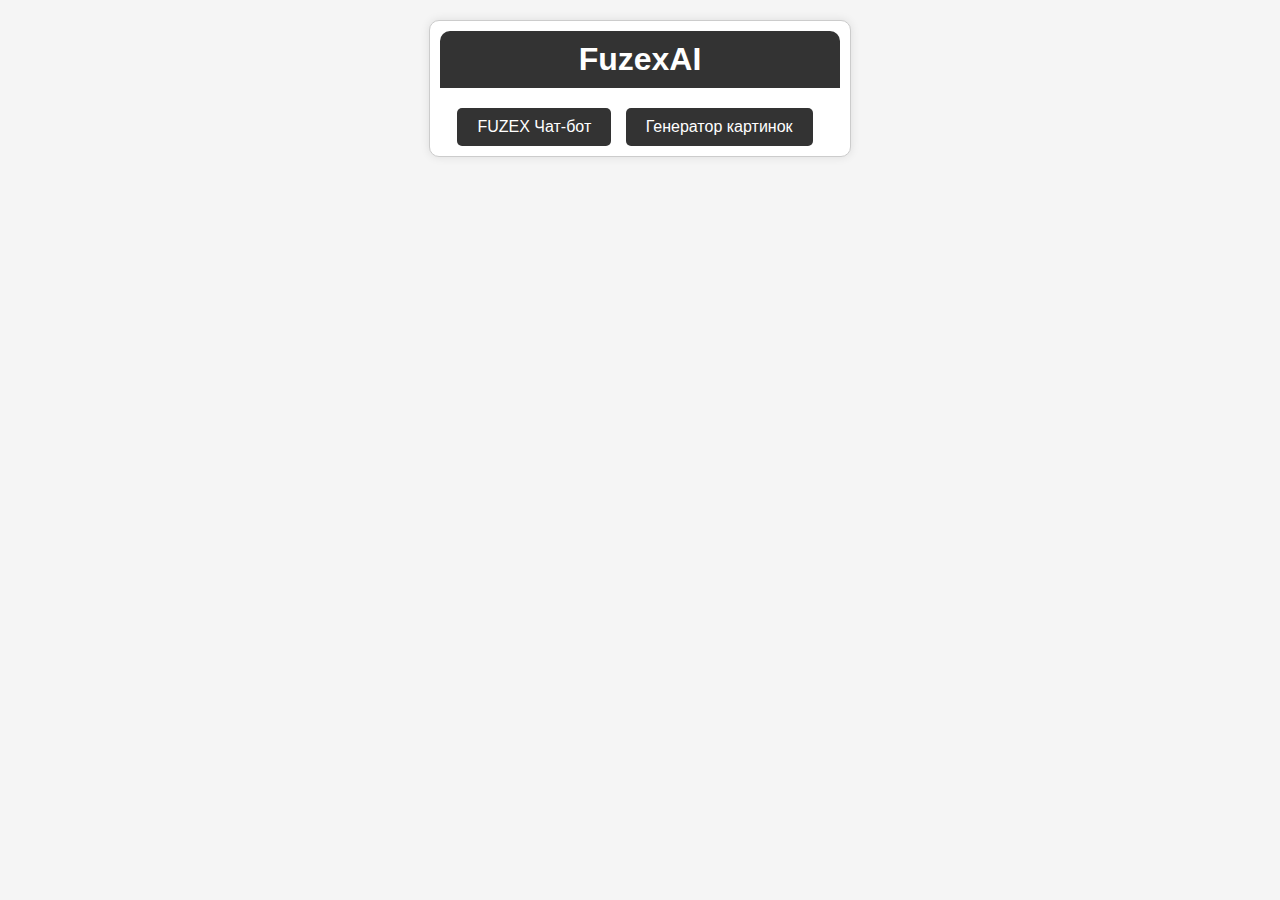
==== index.html @ cdddce8f "new commit" ====
<!DOCTYPE html>
<html>
<head>
    <title>FuzexAI</title>
    <link rel="icon" href="FUZEXLOGO.png" type="image/png">
    <style>
        body {
            font-family: Arial, sans-serif;
            background-color: #f5f5f5;
            margin: 0;
            padding: 0;
            color: #333;
        }
        .container {
            width: 400px;
            margin: 20px auto;
            background-color: #fff;
            border: 1px solid #ccc;
            border-radius: 10px;
            padding: 10px;
            box-shadow: 0px 0px 10px rgba(0, 0, 0, 0.1);
        }
        .header {
            background-color: #333;
            color: #fff;
            padding: 10px;
            text-align: center;
            border-radius: 10px 10px 0 0;
        }
        .header h1 {
            margin: 0;
        }
        .buttons {
            text-align: center;
            margin-top: 20px;
        }
        .button {
            display: inline-block;
            padding: 10px 20px;
            background-color: #333;
            color: #fff;
            border: none;
            cursor: pointer;
            font-size: 16px;
            border-radius: 5px;
            margin-right: 10px;
        }
        .button:hover {
            background-color: #444;
        }
        .content {
            display: none;
        }
        .chat-box,
        .image-generator {
            display: none;
            margin-top: 20px;
        }
        .message-list {
            list-style: none;
            padding: 0;
            margin: 0;
            height: 300px;
            background-color: #f1f1f1;
            border-radius: 5px;
            overflow-y: auto;
            padding: 10px;
        }
        .message-item {
            margin-bottom: 10px;
            padding: 8px;
            border-radius: 5px;
            max-width: 80%;
            clear: both;
        }
        .user-message {
            background-color: #f1f1f1;
            color: #333;
            float: right;
        }
        .bot-message {
            background-color: #4CAF50;
            color: #fff;
            float: left;
        }
        .chat-input-container {
            display: flex;
            margin-top: 10px;
        }
        .chat-input {
            flex-grow: 1;
            padding: 5px;
            font-size: 16px;
            border: none;
            border-bottom: 1px solid #ccc;
            outline: none;
            border-radius: 5px 0 0 5px;
        }
        .send-button {
            padding: 10px;
            background-color: #333;
            color: #fff;
            border: none;
            cursor: pointer;
            font-size: 16px;
            border-radius: 0 5px 5px 0;
        }
        .send-button:hover {
            background-color: #444;
        }
        .image-input {
            width: 100%;
            padding: 5px;
            margin-top: 10px;
            font-size: 16px;
            border: none;
            border-bottom: 1px solid #ccc;
            outline: none;
        }
        .send-button {
            display: block;
            width: 100%;
            padding: 10px;
            background-color: #333;
            color: #fff;
            border: none;
            cursor: pointer;
            font-size: 16px;
            border-radius: 5px;
            margin-top: 10px;
        }
        .send-button:hover {
            background-color: #444;
        }
        .image-feed {
            margin-top: 20px;
        }
        .image-item {
            background-color: #f1f1f1;
            border-radius: 5px;
            padding: 10px;
            margin-bottom: 10px;
            overflow: hidden;
        }
        .image-content {
            text-align: center;
        }
        .image-content img {
            max-width: 100%;
            height: auto;
            border-radius: 5px;
        }
        .image-content p {
            margin-top: 5px;
            font-size: 14px;
        }
    </style>
</head>
<body>
    <div class="container">
        <div class="header">
            <h1>FuzexAI</h1>
        </div>

        <div class="buttons">
            <button class="button" onclick="showChatBox()">FUZEX Чат-бот</button>
            <button class="button" onclick="showImageGenerator()">Генератор картинок</button>
        </div>

        <div class="content chat-box" id="chat-box">
            <ul class="message-list" id="message-list">
                <li class="message-item bot-message">
                    Привет! Чем я могу помочь?
                </li>
            </ul>
            <div class="chat-input-container">
                <input type="text" class="chat-input" id="user-input" placeholder="Введите ваш вопрос...">
                <button class="send-button" onclick="sendMessage()">Отправить</button>
            </div>
        </div>

        <div class="content image-generator" id="image-generator">
            <input type="text" class="image-input" id="image-input" placeholder="Введите текст для генерации картинки...">
            <button class="send-button" onclick="generateImage()">Создать картинку</button>
            <div class="image-feed" id="image-feed"></div>
        </div>
    </div>

    <script>
        var chatBox = document.getElementById("chat-box");
        var imageGenerator = document.getElementById("image-generator");
        var userInput = document.getElementById("user-input");
        var imageInput = document.getElementById("image-input");
        var messageList = document.getElementById("message-list");
        var imageFeed = document.getElementById("image-feed");

        function showChatBox() {
            chatBox.style.display = "block";
            imageGenerator.style.display = "none";
        }

        function showImageGenerator() {
            chatBox.style.display = "none";
            imageGenerator.style.display = "block";
        }

        function sendMessage() {
            var userMessage = userInput.value;
            addMessage(userMessage, "user");
            getBotResponse(userMessage);
            userInput.value = "";
        }

        function addMessage(message, sender) {
            var messageItem = document.createElement("li");
            messageItem.classList.add("message-item");
            messageItem.classList.add(sender + "-message");
            messageItem.textContent = message;
            messageList.appendChild(messageItem);
            messageList.scrollTop = messageList.scrollHeight;
        }

        function getBotResponse(userMessage) {
            var botResponses = {
                "привет": [
                    "Привет! Как я могу помочь?",
                    "Здравствуйте! Чем я могу помочь вам сегодня?",
                    "Приветствую! В чем вопрос?",
                    "Добрый день! Чем я могу быть полезным?",
                    "Привет! Чем могу помочь?",
                    "Здравствуйте! Чем могу помочь вам?"
                ],
                "как дела?": [
                    "У меня все хорошо, спасибо!",
                    "Все отлично! Как могу помочь вам?",
                    "Дела идут неплохо. Чем могу помочь?",
                    "Я всего лишь бот, но спасибо, что спрашиваете! Чем могу помочь?",
                    "Я бот, но все хорошо. Чем я могу помочь?",
                    "Как у вас? Чем могу помочь?"
                ],
                "как тебя звать?": [
                    "Меня звать FUZEXAI, рад приветствовать тебя!",
                    "Мое имя - FUZEX, я умный чатбот."
                ],
                "пока": [
                    "Рад был помочь, до свидания!",
                    "Всего хорошого! До свидания!"
                ],
                // Добавьте здесь еще варианты ответов для других фраз
            };

            userMessage = userMessage.toLowerCase().trim();
            var botResponseOptions = botResponses[userMessage];

            if (botResponseOptions) {
                var randomIndex = Math.floor(Math.random() * botResponseOptions.length);
                var botResponse = botResponseOptions[randomIndex];

                setTimeout(function () {
                    addMessage(botResponse, "bot");
                }, 1000); // Эмуляция задержки ответа бота на 1 секунду (для реалистичности)
            } else {
                var defaultResponse = "Извините, я не понял ваш вопрос.";
                setTimeout(function () {
                    addMessage(defaultResponse, "bot");
                }, 1000);
            }
        }

        function generateImage() {
            var text = imageInput.value;
            if (text.trim() !== "") {
                fetch(`https://picsum.photos/400/300?random=${text}`)
                    .then(response => {
                        if (response.ok) {
                            return response.url;
                        } else {
                            throw new Error("Ошибка при загрузке изображения");
                        }
                    })
                    .then(imageUrl => {
                        addImage(text, imageUrl);
                        imageInput.value = "";
                    })
                    .catch(error => {
                        console.error(error);
                    });
            }
        }

        function addImage(text, imageUrl) {
            var imageItem = document.createElement("div");
            imageItem.classList.add("image-item");
            imageItem.innerHTML = `
                <div class="image-content">
                    <img src="${imageUrl}" alt="${text}">
                    <p>${text}</p>
                </div>
            `;
            imageFeed.appendChild(imageItem);
        }
    </script>
</body>
</html>
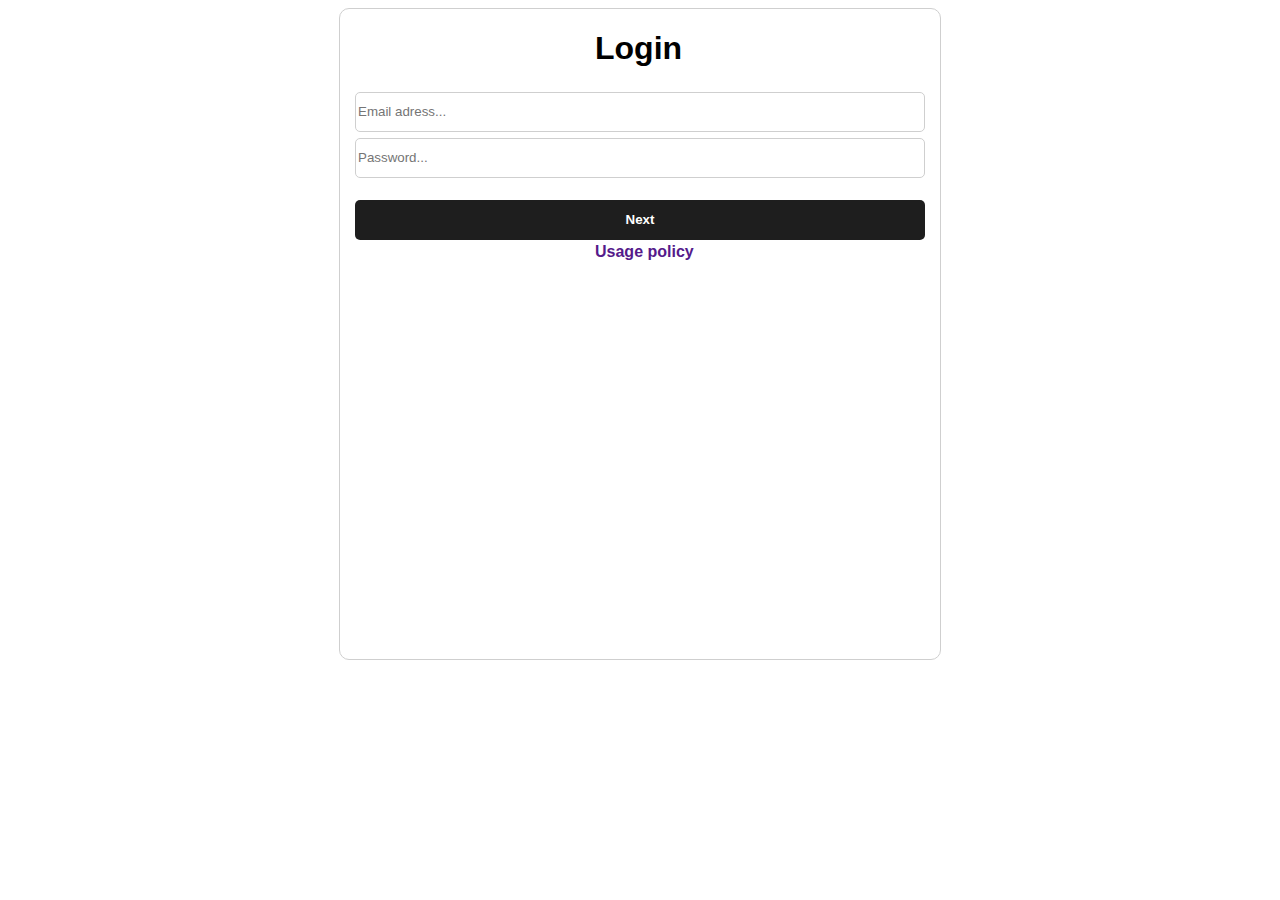
==== commit e5f96985: "New update" ====
--- a/index.html
+++ b/index.html
@@ -2,15 +2,58 @@
 <html>
 <head>
     <title>FuzexAI</title>
-    <link rel="icon" href="FUZEXLOGO.png" type="image/png">
+    <link rel="icon" href="Logo.png" type="image/png">
+    <meta name="viewport" content="user-scalable=no, initial-scale=1, maximum-scale=1, minimum-scale=1, width=device-width">
+    <meta name="description" content="FuzexAI is an intelligent chatbot equipped with the unique ability to generate custom images. Seamlessly blending AI-powered conversational capabilities with image creation functionalities."/>
+    <meta name="keywords" content="FuzexAI, fuzex, ai, aichatbot, chat, chatbot"/>
+    <!--<script>
+        // Проверяем, если ширина экрана меньше определенного значения (например, для мобильных устройств)
+        if (window.innerWidth <= 768) {
+          // Перенаправляем на mobile.html
+          window.location.href = "mobile.html";
+        }
+    </script>-->
     <style>
-        body {
+        /*body {
             font-family: Arial, sans-serif;
             background-color: #f5f5f5;
             margin: 0;
             padding: 0;
             color: #333;
-        }
+        }*/
+
+        body {
+        font-family: Arial, sans-serif;
+        display: flex;
+        flex-direction: column;
+        align-items: center;
+        justify-content: center; /* Добавили выравнивание по вертикали */
+        height: 100vh;
+        margin: 0;
+        background-image: url("background.jpg"); /* Замените на путь к вашей картинке */
+        background-size: cover;
+        background-repeat: no-repeat;
+        }
+
+        /* Стилизованный скроллбар */
+        body::-webkit-scrollbar {
+            width: 8px;
+            height: 16px;
+        }
+
+        body::-webkit-scrollbar-track {
+           background: transparent;
+        }
+
+        body::-webkit-scrollbar-thumb {
+            background-color: #888;
+            border-radius: 10px;
+        }
+
+        body::-webkit-scrollbar-thumb:hover {
+            background-color: #555;
+        }
+
         .container {
             width: 400px;
             margin: 20px auto;
@@ -74,8 +117,8 @@
             clear: both;
         }
         .user-message {
-            background-color: #f1f1f1;
-            color: #333;
+            background-color: #333;
+            color: #ffffff;
             float: right;
         }
         .bot-message {
@@ -154,6 +197,55 @@
             margin-top: 5px;
             font-size: 14px;
         }
+        .open-settings-button {
+            position: fixed;
+            bottom: 20px;
+            right: 20px;
+            cursor: pointer;
+            background-color: #333;
+            border: none;
+            border-radius: 5px;
+            outline: none;
+            z-index: 1000;
+            width: 50px;
+            height: 50px;
+        }
+
+        .open-settings-button img {
+            width: 70%;
+            height: 70%;
+        }
+
+        .buttons-container {
+            width: 100%;
+            overflow: auto; /* Включаем горизонтальный скролл */
+        }
+
+        .buttons {
+            text-align: center;
+            white-space: nowrap; /* Запрещаем перенос текста */
+            height: 60px;
+        }
+        /* Стилизация горизонтального скроллбара для .scrollframe */
+.buttons-container::-webkit-scrollbar {
+    height: 8px; /* Высота скроллбара */
+}
+
+.buttons-container::-webkit-scrollbar-track {
+    background: #f1f1f1; /* Цвет фона трека скроллбара */
+}
+
+.buttons-container::-webkit-scrollbar-thumb {
+    background-color: #888; /* Цвет ползунка скроллбара */
+    border-radius: 10px; /* Скругление углов ползунка */
+}
+
+.buttons-container::-webkit-scrollbar-thumb:hover {
+    background-color: #555; /* Цвет ползунка при наведении курсора */
+}
+
+@media screen and (max-width: 600px) {
+}
     </style>
 </head>
 <body>
@@ -162,9 +254,61 @@
             <h1>FuzexAI</h1>
         </div>
 
-        <div class="buttons">
-            <button class="button" onclick="showChatBox()">FUZEX Чат-бот</button>
-            <button class="button" onclick="showImageGenerator()">Генератор картинок</button>
+        <!--<div class="buttons">-->
+            <!--<button class="button" onclick="showChatBox()">FUZEX Чат-бот</button>-->
+
+                <!--<button class="button" onclick="showChatBox()">
+                    <img src="" alt="">
+                    FUZEX Чат-бот
+                </button>
+                
+                <button class="button" style="margin-right: 10px;" onclick="showImageGenerator()">
+                    <img src="" alt="">
+                    Генератор картинок
+                </button>
+            </div>
+            
+            <div class="buttons">
+                <button class="button" onclick="showTTSBox()">
+                    <img src="" alt="">
+                    FUZEX-TTS
+                </button>
+                
+                <button class="button" style="margin-right: 10px;" onclick="showImageGenerator()">
+                    <img src="" alt="">
+                    button
+                </button>-->
+            
+            <!--<button class="button" onclick="showImageGenerator()">Генератор картинок</button>-->
+        <!--</div>-->
+
+        <div class="buttons-container">
+            <div class="buttons">
+                <button class="button" onclick="showChatBox()">
+                    <img src="" alt="">
+                    ✉FUZEX Чат-бот
+                </button>
+                
+                <button class="button" onclick="showImageGenerator()">
+                    <img src="" alt="">
+                    ✦Генератор картинок
+                </button>
+                
+                <button class="button" onclick="showFuzexTTS()">
+                    <img src="" alt="">
+                    ☄FUZEX-TTS
+                </button>
+
+                <button class="button" onclick="showFuzexCode()">
+                    <img src="" alt="">
+                    ΞСписок чатов
+                </button>
+
+                <button class="button" onclick="showFuzexCode()">
+                    <img src="" alt="">
+                    ⚙Настройки бота
+                </button>
+            </div>
         </div>
 
         <div class="content chat-box" id="chat-box">
@@ -184,6 +328,31 @@
             <button class="send-button" onclick="generateImage()">Создать картинку</button>
             <div class="image-feed" id="image-feed"></div>
         </div>
+
+        <div class="content image-generator" id="image-generator">
+            <input type="text" class="image-input" id="image-input" placeholder="Введите текст для озвучки его голосом...">
+            <button class="send-button" onclick="generateImage()">Озвучить</button>
+            <div class="image-feed" id="image-feed"></div>
+        </div>
+    </div>
+
+    <div class="open-settings-button">
+        <!-- Добавим кнопку-картинку -->
+        <a href="Registration.html">
+            <img src="Settings.png" alt="Open Index">
+        </a>
+    </div>
+
+    <div class="open-settings-button">
+        <a href="Registration.html">
+            <img src="Settings.png" alt="Open Index">
+        </a>
+    </div>
+
+    <div class="open-settings-button">
+        <a href="Registration.html">
+            <img src="Settings.png" alt="Open Index">
+        </a>
     </div>
 
     <script>
@@ -194,14 +363,22 @@
         var messageList = document.getElementById("message-list");
         var imageFeed = document.getElementById("image-feed");
 
+        const authorized = localStorage.getItem('authorized');
+
+        if (!authorized || authorized === 'false') {
+            window.location.href = 'Auth.html';
+        }
+
         function showChatBox() {
             chatBox.style.display = "block";
             imageGenerator.style.display = "none";
+            //mainMenuLabel.textContent = "";
         }
 
         function showImageGenerator() {
             chatBox.style.display = "none";
             imageGenerator.style.display = "block";
+            //mainMenuLabel.textContent = "";
         }
 
         function sendMessage() {
@@ -222,6 +399,11 @@
 
         function getBotResponse(userMessage) {
             var botResponses = {
+                "hello": [
+                    "Hello! How can I help you today?",
+                    "Hi there! How can I assist you today?",
+                    "Hey! How can I help you today?"
+                ],
                 "привет": [
                     "Привет! Как я могу помочь?",
                     "Здравствуйте! Чем я могу помочь вам сегодня?",
@@ -244,7 +426,12 @@
                 ],
                 "пока": [
                     "Рад был помочь, до свидания!",
-                    "Всего хорошого! До свидания!"
+                    "Всего хорошего! До свидания!"
+                ],
+                "напиши код": [
+                    "Хорошо, вот простой код на языке програмированния Python: print('HelloWorld!')",
+                    "Хорошо, вот простой код на языке програмированния Python: variable = 'text' print(variable)",
+                    "Хорошо, вот простой код на языке програмированния JavaScript: console.log('HelloWorld!')"
                 ],
                 // Добавьте здесь еще варианты ответов для других фраз
             };
@@ -270,21 +457,15 @@
         function generateImage() {
             var text = imageInput.value;
             if (text.trim() !== "") {
-                fetch(`https://picsum.photos/400/300?random=${text}`)
-                    .then(response => {
-                        if (response.ok) {
-                            return response.url;
-                        } else {
-                            throw new Error("Ошибка при загрузке изображения");
-                        }
-                    })
-                    .then(imageUrl => {
-                        addImage(text, imageUrl);
-                        imageInput.value = "";
-                    })
-                    .catch(error => {
-                        console.error(error);
-                    });
+                var image = new Image();
+                image.src = `https://source.unsplash.com/400x300/?${text}`;
+                image.onload = function() {
+                    addImage(text, image.src);
+                    imageInput.value = "";
+                };
+                image.onerror = function(error) {
+                    console.error("Ошибка при загрузке изображения:", error);
+                };
             }
         }
 
@@ -300,5 +481,22 @@
             imageFeed.appendChild(imageItem);
         }
     </script>
+    <!--<script>
+        // Проверяем, содержит ли текущий URL подстроку /Authorization
+        if (window.location.href.includes("")) {
+            // Перенаправляем на страницу index.html
+            window.location.href = "index.html";
+        } else if(window.location.href.includes("#Registration")) {
+            // Перенаправляем на страницу Registration.html
+            window.location.href = "Registration.html";
+        } else if(window.location.href.includes("#Authorization")) {
+            // Перенаправляем на страницу Authorization.html
+            window.location.href = "Registration.html";
+        } else {
+            // Если нет /Authorization в URL, запускаем ошибку
+            window.location.href = "Error_Page.html";
+        }
+    </script>-->
 </body>
 </html>
+
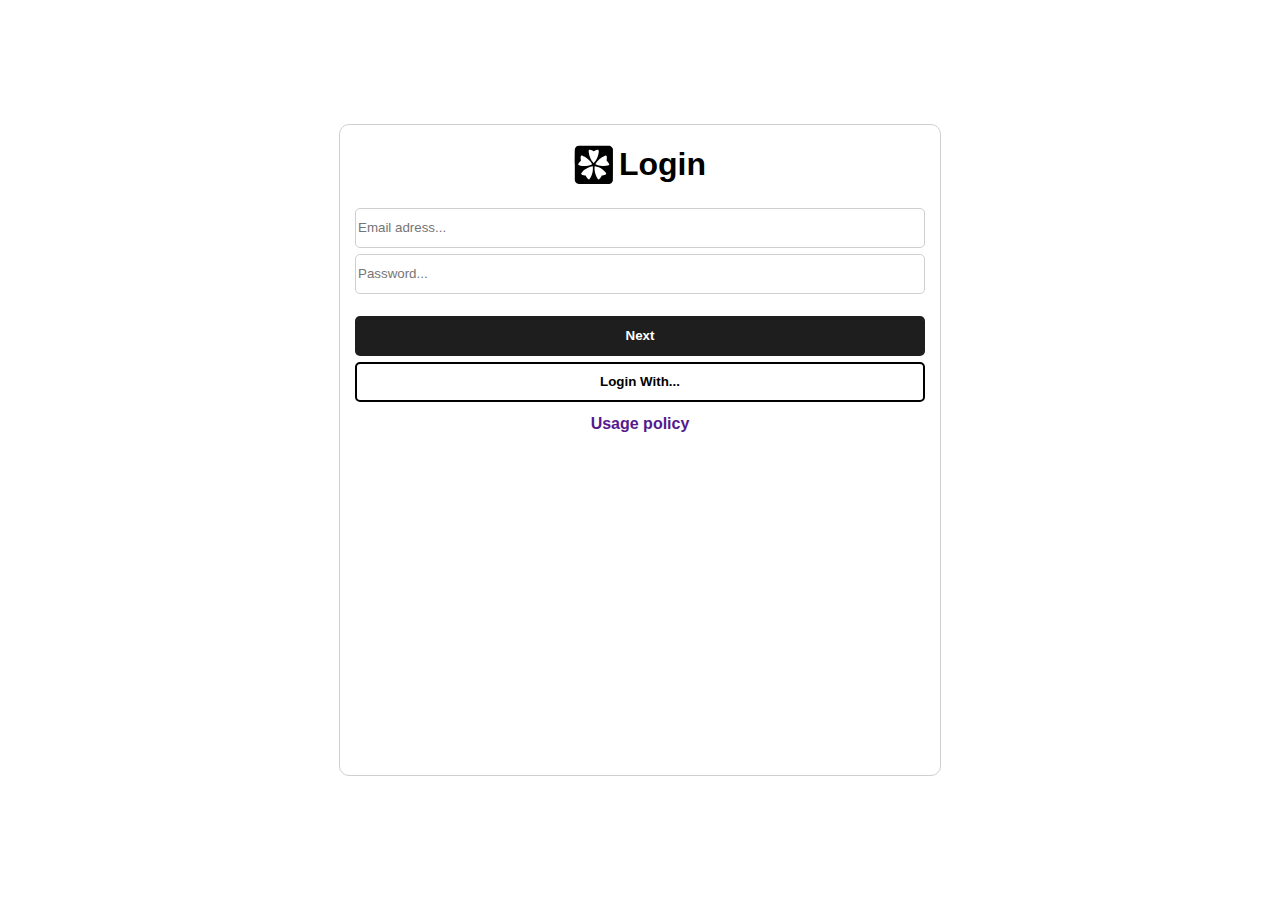
==== commit 2c907d7b: "New update" ====
--- a/index.html
+++ b/index.html
@@ -1,9 +1,9 @@
 <!DOCTYPE html>
 <html>
 <head>
+    <meta name="viewport" content="user-scalable=no, initial-scale=1, maximum-scale=1, minimum-scale=1, width=device-width">
     <title>FuzexAI</title>
-    <link rel="icon" href="Logo.png" type="image/png">
-    <meta name="viewport" content="user-scalable=no, initial-scale=1, maximum-scale=1, minimum-scale=1, width=device-width">
+    <link rel="icon" href="content/Logo.png" type="image/png">
     <meta name="description" content="FuzexAI is an intelligent chatbot equipped with the unique ability to generate custom images. Seamlessly blending AI-powered conversational capabilities with image creation functionalities."/>
     <meta name="keywords" content="FuzexAI, fuzex, ai, aichatbot, chat, chatbot"/>
     <!--<script>
@@ -23,52 +23,76 @@
         }*/
 
         body {
-        font-family: Arial, sans-serif;
-        display: flex;
-        flex-direction: column;
-        align-items: center;
-        justify-content: center; /* Добавили выравнивание по вертикали */
-        height: 100vh;
-        margin: 0;
-        background-image: url("background.jpg"); /* Замените на путь к вашей картинке */
-        background-size: cover;
-        background-repeat: no-repeat;
+            font-family: Arial, sans-serif;
+            display: flex;
+            flex-direction: column;
+            align-items: center;
+            justify-content: center; /* Добавили выравнивание по вертикали */
+            height: 100vh;
+            margin: 0;
+            /*background-image: url("content/Background.jpg");*/ /* Замените на путь к вашей картинке */
+            background-size: cover;
+            background-repeat: no-repeat;
+            -webkit-tap-highlight-color: transparent;
         }
 
         /* Стилизованный скроллбар */
-        body::-webkit-scrollbar {
+        ::-webkit-scrollbar {
             width: 8px;
             height: 16px;
         }
 
-        body::-webkit-scrollbar-track {
+        ::-webkit-scrollbar-track {
            background: transparent;
         }
 
-        body::-webkit-scrollbar-thumb {
+        ::-webkit-scrollbar-thumb {
             background-color: #888;
             border-radius: 10px;
         }
 
-        body::-webkit-scrollbar-thumb:hover {
+        ::-webkit-scrollbar-thumb:hover {
             background-color: #555;
         }
 
         .container {
-            width: 400px;
+            width: 550px; /*400px*/
+            min-height: 600px;
+            max-height: 800px;
             margin: 20px auto;
             background-color: #fff;
             border: 1px solid #ccc;
-            border-radius: 10px;
+            border-radius: 20px; /*10px*/
             padding: 10px;
             box-shadow: 0px 0px 10px rgba(0, 0, 0, 0.1);
-        }
+            overflow-y: scroll;
+        }
+
+        .container::-webkit-scrollbar {
+            height: 8px; 
+        }
+
+        .container::-webkit-scrollbar-track {
+            background: #f1f1f1; 
+        }
+
+        .container::-webkit-scrollbar-thumb {
+            background-color: #888; 
+            border-radius: 10px;
+        }
+
+        .container::-webkit-scrollbar-thumb:hover {
+            background-color: #555; /* Цвет ползунка при наведении курсора */
+        }
+
         .header {
             background-color: #333;
             color: #fff;
-            padding: 10px;
+            padding: 15px;
             text-align: center;
             border-radius: 10px 10px 0 0;
+            user-select: none;
+            -webkit-user-select: none;
         }
         .header h1 {
             margin: 0;
@@ -77,6 +101,7 @@
             text-align: center;
             margin-top: 20px;
         }
+
         .button {
             display: inline-block;
             padding: 10px 20px;
@@ -88,27 +113,32 @@
             border-radius: 5px;
             margin-right: 10px;
         }
+
         .button:hover {
             background-color: #444;
         }
+
         .content {
             display: none;
         }
+
         .chat-box,
         .image-generator {
             display: none;
             margin-top: 20px;
         }
+
         .message-list {
             list-style: none;
             padding: 0;
             margin: 0;
-            height: 300px;
+            height: 350px;
             background-color: #f1f1f1;
             border-radius: 5px;
             overflow-y: auto;
             padding: 10px;
         }
+
         .message-item {
             margin-bottom: 10px;
             padding: 8px;
@@ -116,31 +146,37 @@
             max-width: 80%;
             clear: both;
         }
+
         .user-message {
             background-color: #333;
             color: #ffffff;
             float: right;
         }
+
         .bot-message {
             background-color: #4CAF50;
             color: #fff;
             float: left;
         }
+
         .chat-input-container {
             display: flex;
             margin-top: 10px;
         }
+
         .chat-input {
             flex-grow: 1;
             padding: 5px;
             font-size: 16px;
             border: none;
-            border-bottom: 1px solid #ccc;
+            border-bottom: 2px solid #ccc;
             outline: none;
             border-radius: 5px 0 0 5px;
         }
+
         .send-button {
-            padding: 10px;
+            width: 25%;
+            padding: 11px;
             background-color: #333;
             color: #fff;
             border: none;
@@ -148,9 +184,11 @@
             font-size: 16px;
             border-radius: 0 5px 5px 0;
         }
+
         .send-button:hover {
             background-color: #444;
         }
+
         .image-input {
             width: 100%;
             padding: 5px;
@@ -160,6 +198,7 @@
             border-bottom: 1px solid #ccc;
             outline: none;
         }
+
         .send-button {
             display: block;
             width: 100%;
@@ -172,43 +211,56 @@
             border-radius: 5px;
             margin-top: 10px;
         }
+
         .send-button:hover {
             background-color: #444;
         }
+
         .image-feed {
             margin-top: 20px;
         }
+
         .image-item {
             background-color: #f1f1f1;
-            border-radius: 5px;
+            border-radius: 10px;
             padding: 10px;
             margin-bottom: 10px;
             overflow: hidden;
         }
+
         .image-content {
             text-align: center;
         }
+
         .image-content img {
             max-width: 100%;
             height: auto;
-            border-radius: 5px;
-        }
+            border-radius: 10px;
+            user-select: none;
+            -webkit-user-select: none;
+        }
+
         .image-content p {
             margin-top: 5px;
             font-size: 14px;
         }
+
         .open-settings-button {
+            display: flex;
+            align-items: center;
+            justify-content: center;
             position: fixed;
             bottom: 20px;
             right: 20px;
             cursor: pointer;
             background-color: #333;
-            border: none;
-            border-radius: 5px;
+            border: 3px solid #212121;
+            border-radius: 10px;
             outline: none;
             z-index: 1000;
             width: 50px;
             height: 50px;
+            display: none;
         }
 
         .open-settings-button img {
@@ -218,37 +270,52 @@
 
         .buttons-container {
             width: 100%;
-            overflow: auto; /* Включаем горизонтальный скролл */
+            overflow: auto;
         }
 
         .buttons {
             text-align: center;
-            white-space: nowrap; /* Запрещаем перенос текста */
+            white-space: nowrap; 
             height: 60px;
         }
-        /* Стилизация горизонтального скроллбара для .scrollframe */
-.buttons-container::-webkit-scrollbar {
-    height: 8px; /* Высота скроллбара */
-}
-
-.buttons-container::-webkit-scrollbar-track {
-    background: #f1f1f1; /* Цвет фона трека скроллбара */
-}
-
-.buttons-container::-webkit-scrollbar-thumb {
-    background-color: #888; /* Цвет ползунка скроллбара */
-    border-radius: 10px; /* Скругление углов ползунка */
-}
-
-.buttons-container::-webkit-scrollbar-thumb:hover {
-    background-color: #555; /* Цвет ползунка при наведении курсора */
-}
-
-@media screen and (max-width: 600px) {
-}
+
+        .userImage {
+            display: none;
+            position: absolute;
+            top: 20px;
+            right: 20px;
+            width: 41px;
+            height: 41px;
+            border-radius: 100px;
+            cursor: pointer;
+        }
+
+        .buttons-container::-webkit-scrollbar {
+            height: 8px; 
+        }
+
+        .buttons-container::-webkit-scrollbar-track {
+            background: #f1f1f1; 
+        }
+
+        .buttons-container::-webkit-scrollbar-thumb {
+            background-color: #888; 
+            border-radius: 10px;
+        }
+
+        .buttons-container::-webkit-scrollbar-thumb:hover {
+            background-color: #555; /* Цвет ползунка при наведении курсора */
+        }
+
+        @media screen and (max-width: 600px) {
+            .container {
+                width: 340px;
+            }
+        }
     </style>
 </head>
 <body>
+    <image class="userImage" src="user.png"></image>
     <div class="container">
         <div class="header">
             <h1>FuzexAI</h1>
@@ -286,12 +353,12 @@
             <div class="buttons">
                 <button class="button" onclick="showChatBox()">
                     <img src="" alt="">
-                    ✉FUZEX Чат-бот
+                    ✉FUZEX ChatBot
                 </button>
                 
                 <button class="button" onclick="showImageGenerator()">
                     <img src="" alt="">
-                    ✦Генератор картинок
+                    ✦Image Generator
                 </button>
                 
                 <button class="button" onclick="showFuzexTTS()">
@@ -301,12 +368,12 @@
 
                 <button class="button" onclick="showFuzexCode()">
                     <img src="" alt="">
-                    ΞСписок чатов
+                    ΞList of chats
                 </button>
 
                 <button class="button" onclick="showFuzexCode()">
                     <img src="" alt="">
-                    ⚙Настройки бота
+                    ⚙Bot settings
                 </button>
             </div>
         </div>
@@ -314,47 +381,48 @@
         <div class="content chat-box" id="chat-box">
             <ul class="message-list" id="message-list">
                 <li class="message-item bot-message">
-                    Привет! Чем я могу помочь?
+                    Hello! How can I help you today? <!--Привет! Чем я могу помочь?-->
                 </li>
             </ul>
             <div class="chat-input-container">
-                <input type="text" class="chat-input" id="user-input" placeholder="Введите ваш вопрос...">
-                <button class="send-button" onclick="sendMessage()">Отправить</button>
+                <input type="text" class="chat-input" id="user-input" placeholder="Enter your question..." autocomplete="off"> <!--Введите ваш вопрос...-->
+                <button class="send-button" onclick="sendMessage()">Send</button> <!--Отправить-->
             </div>
         </div>
 
         <div class="content image-generator" id="image-generator">
-            <input type="text" class="image-input" id="image-input" placeholder="Введите текст для генерации картинки...">
-            <button class="send-button" onclick="generateImage()">Создать картинку</button>
+            <input type="text" class="image-input" id="image-input" placeholder="Enter text to generate a picture..." autocomplete="off">
+            <button class="send-button" onclick="generateImage()">Generate Image</button>
             <div class="image-feed" id="image-feed"></div>
         </div>
 
-        <div class="content image-generator" id="image-generator">
-            <input type="text" class="image-input" id="image-input" placeholder="Введите текст для озвучки его голосом...">
+<!--        <div class="content voice-generator" id="voice-generator">
+            <input type="text" class="voice-input" id="voice-input" placeholder="Введите текст для озвучки его голосом...">
             <button class="send-button" onclick="generateImage()">Озвучить</button>
             <div class="image-feed" id="image-feed"></div>
-        </div>
+        </div>-->
     </div>
 
     <div class="open-settings-button">
         <!-- Добавим кнопку-картинку -->
         <a href="Registration.html">
-            <img src="Settings.png" alt="Open Index">
+            <img src="content/Settings.png" alt="Open Index">
         </a>
     </div>
 
+<!--    <div class="open-settings-button">
+        <a href="Registration.html">
+            <img src="content/Settings.png" alt="Open Index">
+        </a>
+    </div>
+
     <div class="open-settings-button">
         <a href="Registration.html">
-            <img src="Settings.png" alt="Open Index">
+            <img src="content/Settings.png" alt="Open Index">
         </a>
-    </div>
-
-    <div class="open-settings-button">
-        <a href="Registration.html">
-            <img src="Settings.png" alt="Open Index">
-        </a>
-    </div>
-
+    </div>-->
+
+    <script src="main.js"></script>
     <script>
         var chatBox = document.getElementById("chat-box");
         var imageGenerator = document.getElementById("image-generator");
@@ -362,6 +430,7 @@
         var imageInput = document.getElementById("image-input");
         var messageList = document.getElementById("message-list");
         var imageFeed = document.getElementById("image-feed");
+        var voiceGenerator = document.getElementById("voiceGenerator");
 
         const authorized = localStorage.getItem('authorized');
 
@@ -378,6 +447,13 @@
         function showImageGenerator() {
             chatBox.style.display = "none";
             imageGenerator.style.display = "block";
+            //mainMenuLabel.textContent = "";
+        }
+
+        function showFuzexTTS() {
+            chatBox.style.display = "none";
+            imageGenerator.style.display = "none";
+            voiceGenerator.style.display = "block";
             //mainMenuLabel.textContent = "";
         }
 
@@ -400,9 +476,50 @@
         function getBotResponse(userMessage) {
             var botResponses = {
                 "hello": [
+                    "Greetings! How may I be of assistance today?",
                     "Hello! How can I help you today?",
                     "Hi there! How can I assist you today?",
-                    "Hey! How can I help you today?"
+                    "Hey! How can I help you today?",
+                    "Hey there! How's it going?",
+                    "Hey! How can I help you today?",
+                    "Hey there! How's it going?",
+                    "Hey! What brings you here?",
+                    "Hello! How's your day going?",
+                    "Hi! How can I assist you?",
+                    "Hey there! Need any help?",
+                    "Hello! What can I do for you today?"
+                ],
+                "hi": [
+                    "Greetings! How may I be of assistance today?",
+                    "Hello! How can I help you today?",
+                    "Hi there! How can I assist you today?",
+                    "Hey! How can I help you today?",
+                    "Hey there! How's it going?"
+                ],
+                "hey": [
+                    "Greetings! How may I be of assistance today?",
+                    "Hey! How can I help you today?",
+                    "Hey there! How's it going?"
+                ],
+                "what is your name?": [
+                    "My name is FuzexAI. How can I help you today?",
+                    "I'm FuzexAI. What do you need assistance with?",
+                    "I go by the name FuzexAI. How can I assist you?",
+                    "They call me FuzexAI. What brings you here?"
+                ],
+                "what's your name?": [
+                    "My name is FuzexAI. How can I help you today?",
+                    "I'm FuzexAI. What do you need assistance with?",
+                    "I go by the name FuzexAI. How can I assist you?",
+                    "They call me FuzexAI. What brings you here?"
+                ],
+                "bye": [
+                    "Goodbye! If you ever need anything else, feel free to reach out. Take care!",
+                    "Goodbye! If you have more questions or just want to chat, don't hesitate to return. Have a great day!",
+                    "Bye! If there's anything else I can do for you, don't hesitate to ask. Take care!",
+                    "Goodbye! Don't hesitate to come back if you have more queries. Have a wonderful day!",
+                    "Farewell! Should you need any further assistance, I'll be here. Take care!",
+                    "Bye! Remember, I'm here if you need more help. Have a fantastic day!"
                 ],
                 "привет": [
                     "Привет! Как я могу помочь?",
@@ -445,12 +562,12 @@
 
                 setTimeout(function () {
                     addMessage(botResponse, "bot");
-                }, 1000); // Эмуляция задержки ответа бота на 1 секунду (для реалистичности)
+                }, 500); // Эмуляция задержки ответа бота на 1 секунду (для реалистичности)
             } else {
-                var defaultResponse = "Извините, я не понял ваш вопрос.";
+                var defaultResponse = "Sorry, I didn't understand your question."; //Извините, я не понял ваш вопрос.
                 setTimeout(function () {
                     addMessage(defaultResponse, "bot");
-                }, 1000);
+                }, 1500); //1000
             }
         }
 
